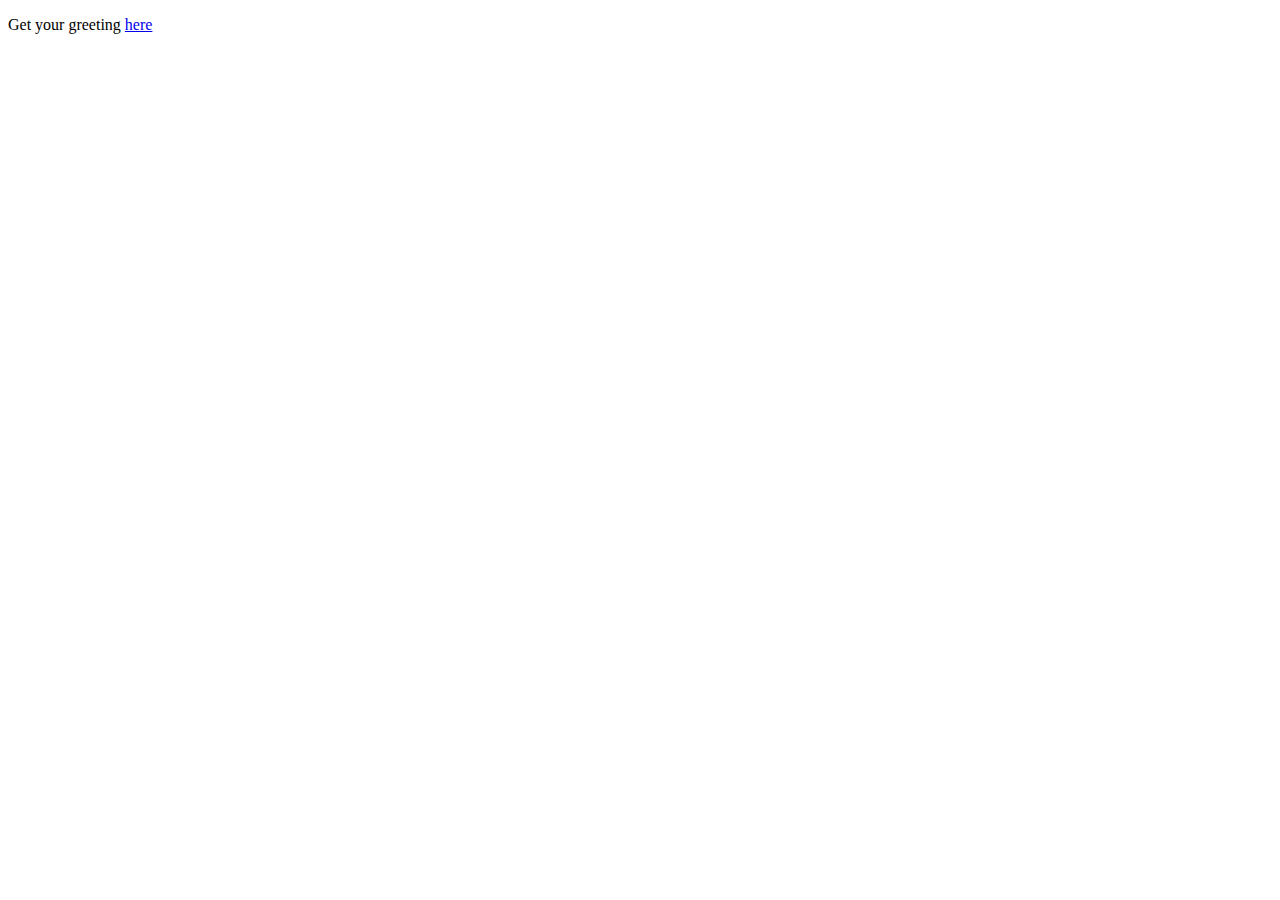
==== out/production/main/static/index.html @ e1abf962 "initial commit" ====
<!DOCTYPE HTML>
<html>
<head>
    <title>Getting Started: Serving Web Content</title>
    <meta http-equiv="Content-Type" content="text/html; charset=UTF-8" />
</head>
<body>
<p>Get your greeting <a href="/hello">here</a></p>
</body>
</html>
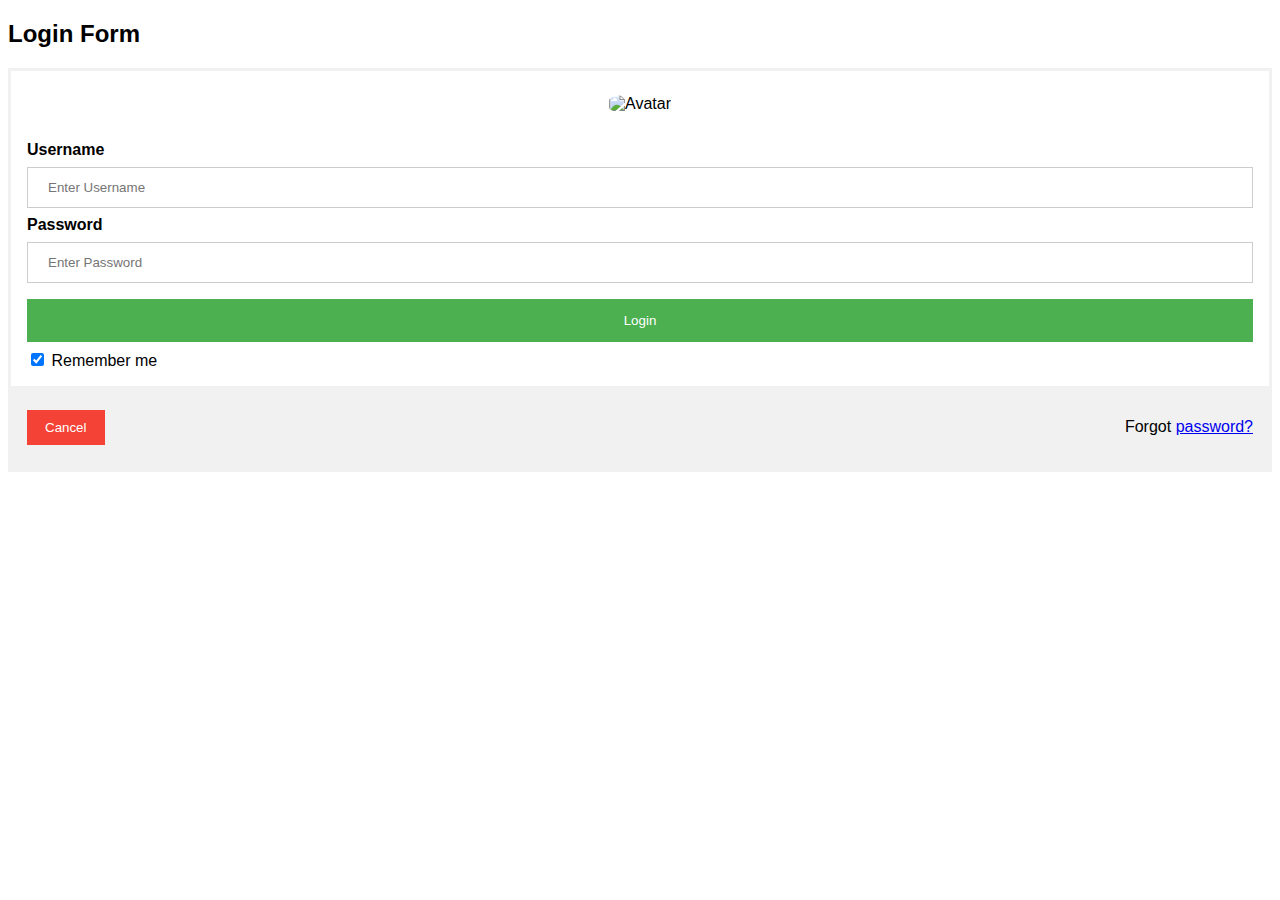
==== commit 10afcdf5: "Added new css to pages" ====
--- a/out/production/main/static/index.html
+++ b/out/production/main/static/index.html
@@ -1,10 +1,98 @@
-<!DOCTYPE HTML>
+<!DOCTYPE html>
 <html>
 <head>
-    <title>Getting Started: Serving Web Content</title>
-    <meta http-equiv="Content-Type" content="text/html; charset=UTF-8" />
+<meta name="viewport" content="width=device-width, initial-scale=1">
+<style>
+body {font-family: Arial, Helvetica, sans-serif;}
+form {border: 3px solid #f1f1f1;}
+
+input[type=text], input[type=password] {
+  width: 100%;
+  padding: 12px 20px;
+  margin: 8px 0;
+  display: inline-block;
+  border: 1px solid #ccc;
+  box-sizing: border-box;
+}
+
+button {
+  background-color: #4CAF50;
+  color: white;
+  padding: 14px 20px;
+  margin: 8px 0;
+  border: none;
+  cursor: pointer;
+  width: 100%;
+}
+
+button:hover {
+  opacity: 0.8;
+}
+
+.cancelbtn {
+  width: auto;
+  padding: 10px 18px;
+  background-color: #f44336;
+}
+
+.imgcontainer {
+  text-align: center;
+  margin: 24px 0 12px 0;
+}
+
+img.avatar {
+  width: 20%;
+  border-radius: 30%;
+}
+
+.container {
+  padding: 16px;
+}
+
+span.psw {
+  float: right;
+  padding-top: 16px;
+}
+
+/* Change styles for span and cancel button on extra small screens */
+@media screen and (max-width: 300px) {
+  span.psw {
+     display: block;
+     float: none;
+  }
+  .cancelbtn {
+     width: 100%;
+  }
+}
+</style>
 </head>
 <body>
-<p>Get your greeting <a href="/hello">here</a></p>
+
+<h2>Login Form</h2>
+
+<form action="/app" method="get">
+  <div class="imgcontainer">
+    <img src="https://www.w3schools.com/howto/img_avatar2.png" alt="Avatar" class="avatar">
+  </div>
+
+  <div class="container">
+    <label for="uname"><b>Username</b></label>
+    <input type="text" placeholder="Enter Username" name="uname" required>
+
+    <label for="psw"><b>Password</b></label>
+    <input type="password" placeholder="Enter Password" name="psw" required>
+        
+    <button type="submit" href=>Login</button>
+    <label>
+      <input type="checkbox" checked="checked" name="remember"> Remember me
+    </label>
+  </div>
+
+  <div class="container" style="background-color:#f1f1f1">
+    <button type="button" class="cancelbtn">Cancel</button>
+    <span class="psw">Forgot <a href="#">password?</a></span>
+  </div>
+</form>
+
 </body>
-</html>+</html>
